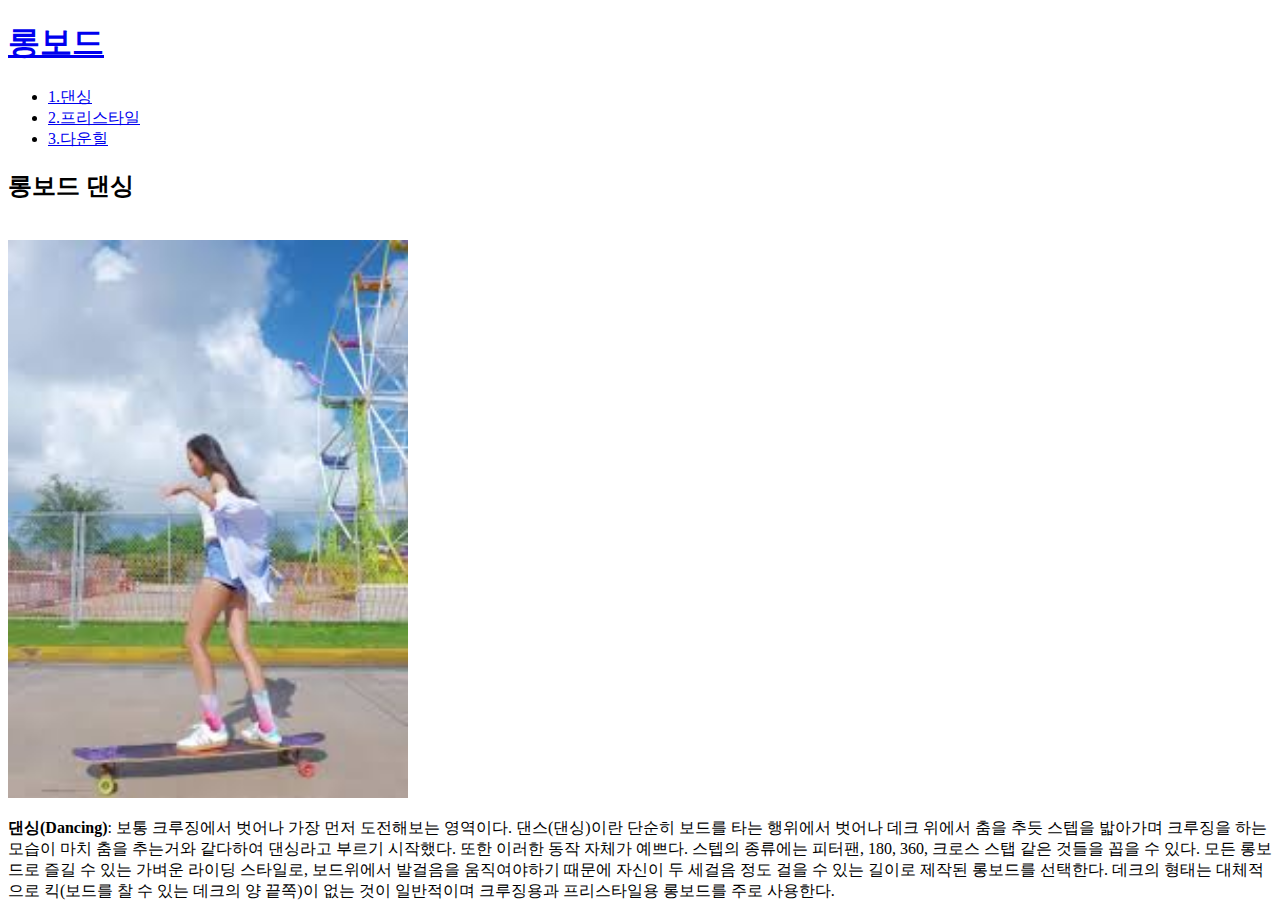
==== 1.html @ 88b4c01f "first version" ====
<!DOCTYPE html>
<html>
<head>
<title> 롱보드-댄싱</title>
<meta charset="utf-8">
</head>
<body>
  <h1><a href="index.html">롱보드</a></h1>
<ul>
  <li><a href="1.html">1.댄싱</a></li>
  <li><a href="2.html">2.프리스타일</a></li>
  <li><a href="3.html">3.다운힐</a></li>
</ul>

<h2> 롱보드 댄싱 </h2>
<br><img src="dancing.jpg" width="400">
<p><strong>댄싱(Dancing)</strong>: 보통 크루징에서 벗어나 가장 먼저 도전해보는 영역이다. 댄스(댄싱)이란 단순히 보드를 타는 행위에서 벗어나 데크 위에서 춤을 추듯 스텝을 밟아가며 크루징을 하는 모습이 마치 춤을 추는거와 같다하여 댄싱라고 부르기 시작했다. 또한 이러한 동작 자체가 예쁘다. 스텝의 종류에는 피터팬, 180, 360, 크로스 스탭 같은 것들을 꼽을 수 있다. 모든 롱보드로 즐길 수 있는 가벼운 라이딩 스타일로, 보드위에서 발걸음을 움직여야하기 때문에 자신이 두 세걸음 정도 걸을 수 있는 길이로 제작된 롱보드를 선택한다. 데크의 형태는 대체적으로 킥(보드를 찰 수 있는 데크의 양 끝쪽)이 없는 것이 일반적이며 크루징용과 프리스타일용 롱보드를 주로 사용한다. </p>

</body>
</html>
 
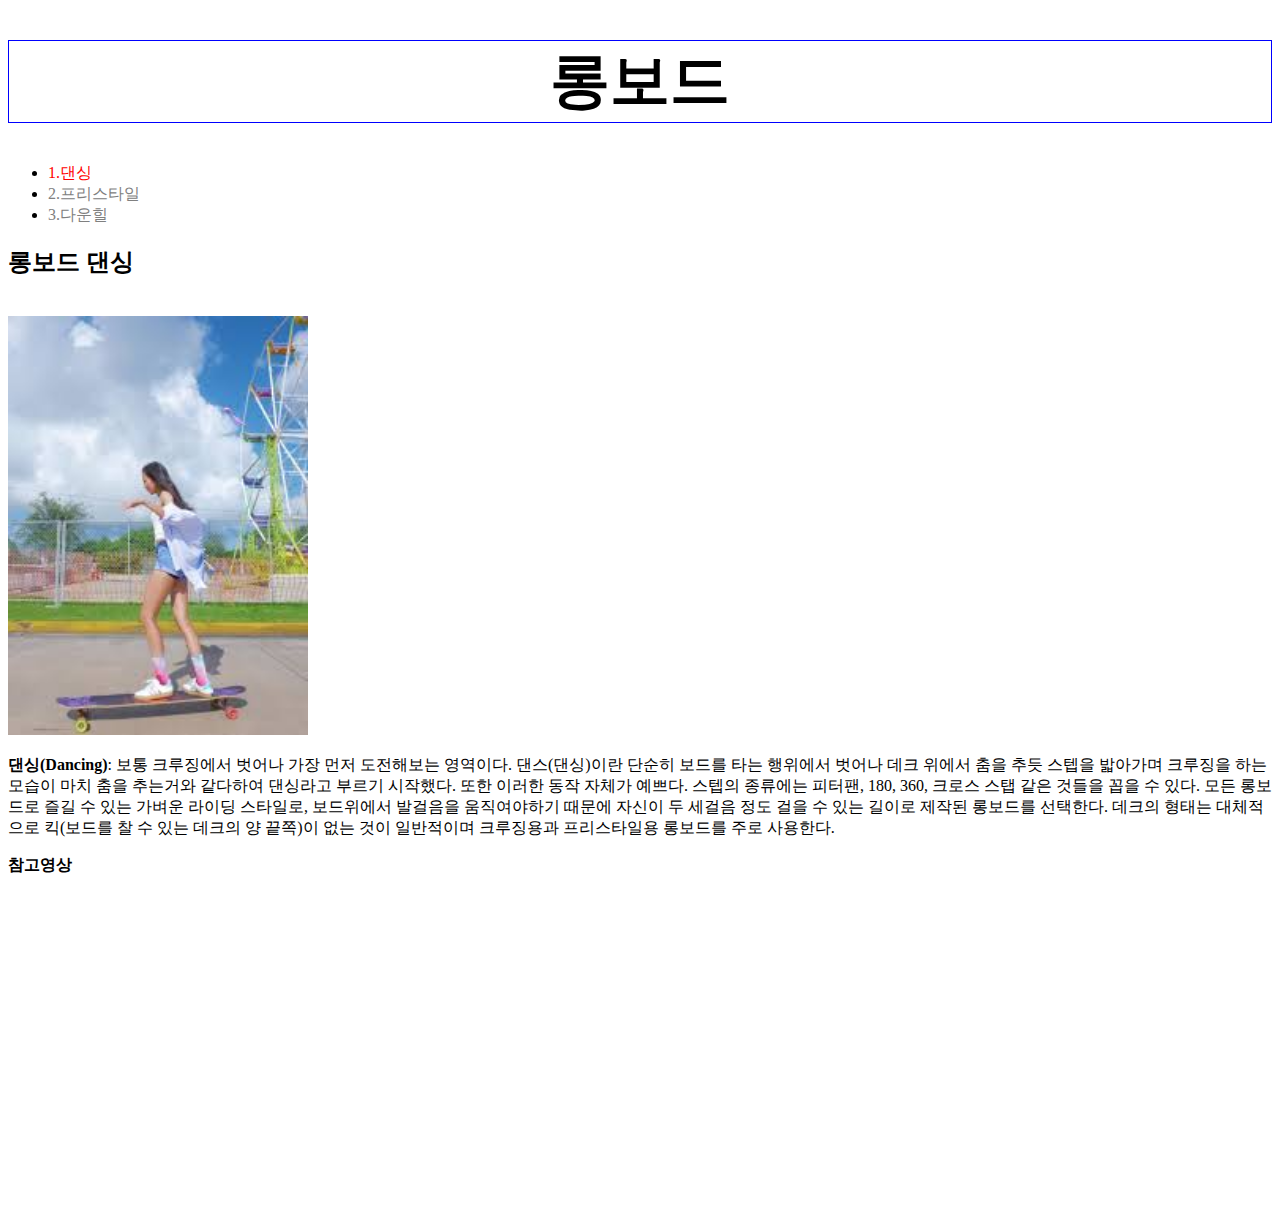
==== commit b49acba6: "Add files via upload" ====
--- a/1.html
+++ b/1.html
@@ -3,20 +3,82 @@
 <head>
 <title> 롱보드-댄싱</title>
 <meta charset="utf-8">
+<style>
+a{
+  color:black;
+  text-decoration: none;
+}
+.saw{
+  color:gray;
+}
+h1 {
+  font-size: 60px;
+  text-align: center;
+  border:1px solid blue;
+}
+#active{
+  color:red;
+}
+</style>
+<!-- Global site tag (gtag.js) - Google Analytics -->
+<script async src="https://www.googletagmanager.com/gtag/js?id=UA-149276597-1"></script>
+<script>
+  window.dataLayer = window.dataLayer || [];
+  function gtag(){dataLayer.push(arguments);}
+  gtag('js', new Date());
+
+  gtag('config', 'UA-149276597-1');
+</script>
+
 </head>
 <body>
   <h1><a href="index.html">롱보드</a></h1>
 <ul>
-  <li><a href="1.html">1.댄싱</a></li>
-  <li><a href="2.html">2.프리스타일</a></li>
-  <li><a href="3.html">3.다운힐</a></li>
+  <li><a href="1.html" class="saw" id="active">1.댄싱</a></li>
+  <li><a href="2.html" class="saw">2.프리스타일</a></li>
+  <li><a href="3.html" class="saw">3.다운힐</a></li>
 </ul>
 
 <h2> 롱보드 댄싱 </h2>
-<br><img src="dancing.jpg" width="400">
-<p><strong>댄싱(Dancing)</strong>: 보통 크루징에서 벗어나 가장 먼저 도전해보는 영역이다. 댄스(댄싱)이란 단순히 보드를 타는 행위에서 벗어나 데크 위에서 춤을 추듯 스텝을 밟아가며 크루징을 하는 모습이 마치 춤을 추는거와 같다하여 댄싱라고 부르기 시작했다. 또한 이러한 동작 자체가 예쁘다. 스텝의 종류에는 피터팬, 180, 360, 크로스 스탭 같은 것들을 꼽을 수 있다. 모든 롱보드로 즐길 수 있는 가벼운 라이딩 스타일로, 보드위에서 발걸음을 움직여야하기 때문에 자신이 두 세걸음 정도 걸을 수 있는 길이로 제작된 롱보드를 선택한다. 데크의 형태는 대체적으로 킥(보드를 찰 수 있는 데크의 양 끝쪽)이 없는 것이 일반적이며 크루징용과 프리스타일용 롱보드를 주로 사용한다. </p>
+<br><img src="dancing.jpg" width="300">
+<p><strong>댄싱(Dancing)</strong>: 보통 크루징에서 벗어나 가장 먼저 도전해보는 영역이다.
+   댄스(댄싱)이란 단순히 보드를 타는 행위에서 벗어나 데크 위에서 춤을 추듯 스텝을 밟아가며 크루징을 하는 모습이 마치 춤을 추는거와 같다하여 댄싱라고 부르기 시작했다. 또한 이러한 동작 자체가 예쁘다. 스텝의 종류에는 피터팬, 180, 360, 크로스 스탭 같은 것들을 꼽을 수 있다. 모든 롱보드로 즐길 수 있는 가벼운 라이딩 스타일로, 보드위에서 발걸음을 움직여야하기 때문에 자신이 두 세걸음 정도 걸을 수 있는 길이로 제작된 롱보드를 선택한다. 데크의 형태는 대체적으로 킥(보드를 찰 수 있는 데크의 양 끝쪽)이 없는 것이 일반적이며 크루징용과 프리스타일용 롱보드를 주로 사용한다. </p>
+<p><strong>참고영상</strong></p>
+<iframe width="560" height="315" src="https://www.youtube.com/embed/VvRxy4Harco"
+ frameborder="0" allow="accelerometer; autoplay; encrypted-media; gyroscope; picture-in-picture" allowfullscreen></iframe>
+<div id="disqus_thread"></div>
+<script>
 
+/**
+*  RECOMMENDED CONFIGURATION VARIABLES: EDIT AND UNCOMMENT THE SECTION BELOW TO INSERT DYNAMIC VALUES FROM YOUR PLATFORM OR CMS.
+*  LEARN WHY DEFINING THESE VARIABLES IS IMPORTANT: https://disqus.com/admin/universalcode/#configuration-variables*/
+/*
+var disqus_config = function () {
+this.page.url = PAGE_URL;  // Replace PAGE_URL with your page's canonical URL variable
+this.page.identifier = PAGE_IDENTIFIER; // Replace PAGE_IDENTIFIER with your page's unique identifier variable
+};
+*/
+(function() { // DON'T EDIT BELOW THIS LINE
+var d = document, s = d.createElement('script');
+s.src = 'https://web1-oqf7ccv3qu.disqus.com/embed.js';
+s.setAttribute('data-timestamp', +new Date());
+(d.head || d.body).appendChild(s);
+})();
+</script>
+<noscript>Please enable JavaScript to view the <a href="https://disqus.com/?ref_noscript">comments powered by Disqus.</a></noscript>
+<!--Start of Tawk.to Script-->
+<script type="text/javascript">
+var Tawk_API=Tawk_API||{}, Tawk_LoadStart=new Date();
+(function(){
+var s1=document.createElement("script"),s0=document.getElementsByTagName("script")[0];
+s1.async=true;
+s1.src='https://embed.tawk.to/5d937b95db28311764d6bf41/default';
+s1.charset='UTF-8';
+s1.setAttribute('crossorigin','*');
+s0.parentNode.insertBefore(s1,s0);
+})();
+</script>
+<!--End of Tawk.to Script-->
 </body>
 </html> 
- 
